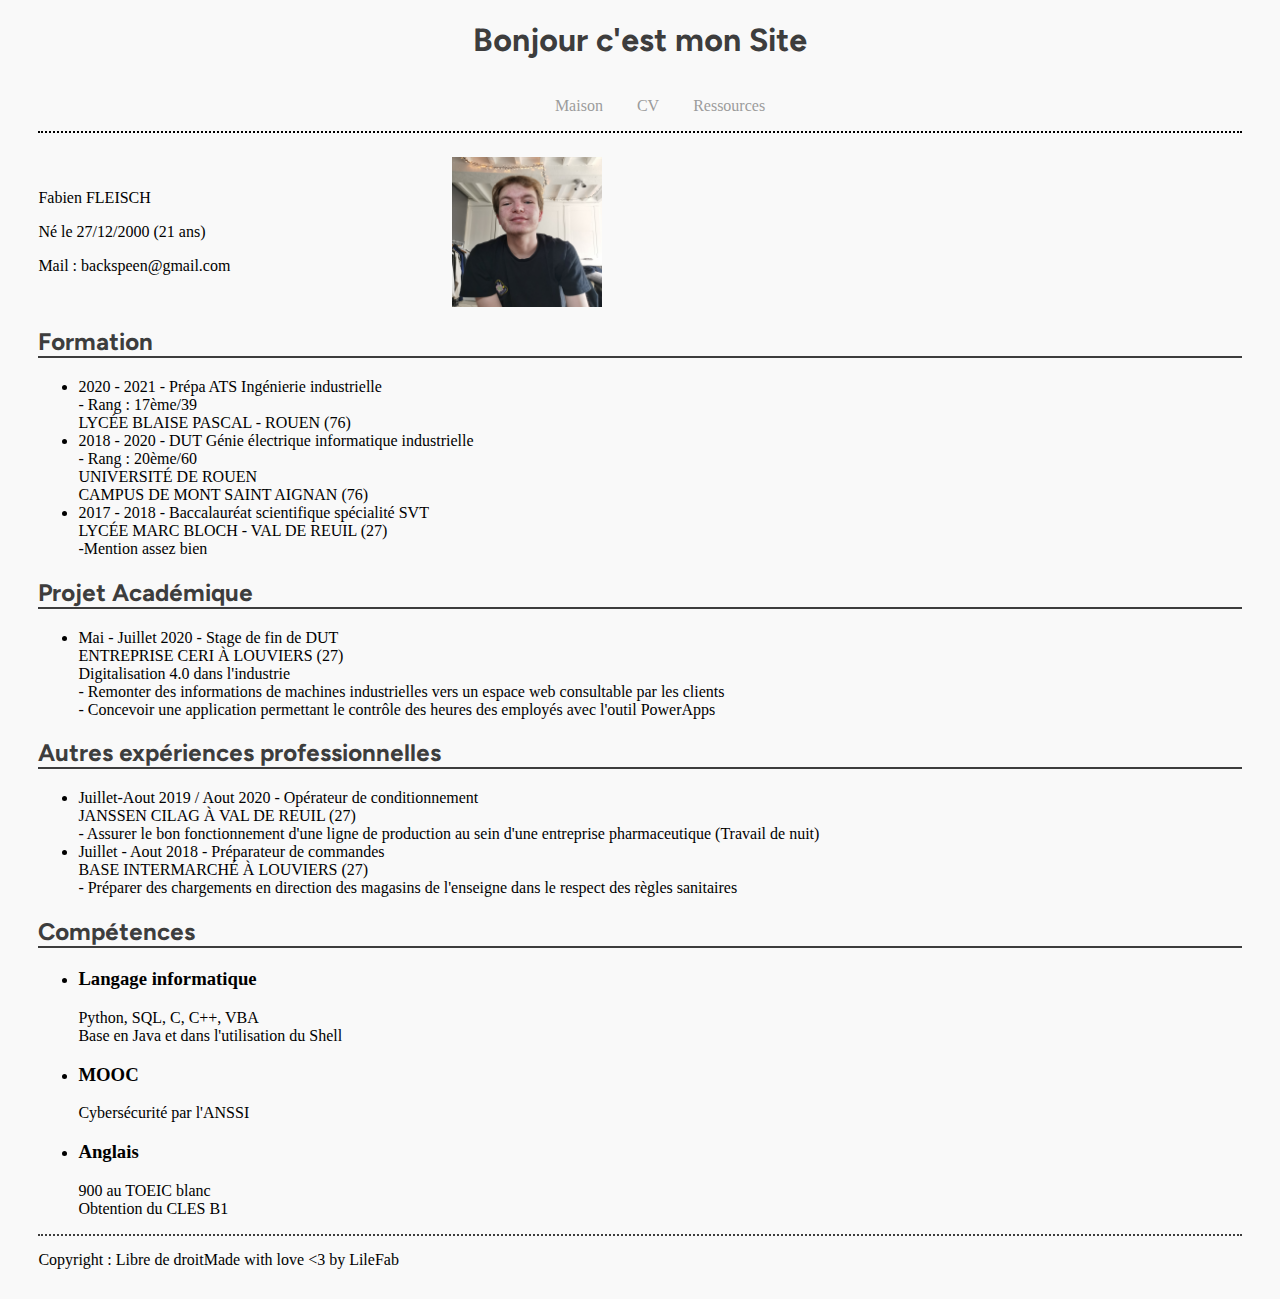
==== CV.html @ 09bcafa6 "fin du html_css" ====
<!DOCTYPE html>
<html>
<head>
    <meta charset="utf-8" />
    <title>CV Fabien Fleisch</title>
    <link rel="stylesheet" href="style.css">
</head>
<body>

  <h1 id="titre">Bonjour c'est mon Site</h1>
  <nav id="nav">
    <ul>
      <a href="./index.html">Maison</a>
      <a href="./CV.html">CV</a>
      <a href="">Ressources</a>
    </ul>
  </nav>
  <div id="topCV">
    <div>
      <p>Fabien FLEISCH</p>
      <p>Né le 27/12/2000 (21 ans)</p>
      <p>Mail : backspeen@gmail.com</p>   
    </div>
    <img style="height: 150px; width: 150px;" id="imgCV" src="./photofab.jpg" alt="Photo de fab"/>
  </div>  

  <p>
    <h2>
      Formation
    </h2>
    <ul>
      <li>
        2020 - 2021 - Prépa ATS Ingénierie industrielle<br>
        - Rang : 17ème/39<br>
        LYCÉE BLAISE PASCAL - ROUEN (76)
      </li>
      <li>
        2018 - 2020 - DUT Génie électrique informatique industrielle<br>
        - Rang : 20ème/60<br>
        UNIVERSITÉ DE ROUEN<br>
        CAMPUS DE MONT SAINT AIGNAN (76)
      </li>
      <li>
        2017 - 2018 - Baccalauréat scientifique spécialité SVT<br>
        LYCÉE MARC BLOCH - VAL DE REUIL (27)<br>
        -Mention assez bien
      </li>
    </ul>
  </p>

  <p>
    <h2>
      Projet Académique
    </h2>
    <ul>
      <li>
        Mai - Juillet 2020 - Stage de fin de DUT<br>
        ENTREPRISE CERI À LOUVIERS (27)<br>
        Digitalisation 4.0 dans l'industrie<br>
        - Remonter des informations de machines industrielles
        vers un espace web consultable par les clients<br>
        - Concevoir une application permettant le contrôle des
        heures des employés avec l'outil PowerApps
      </li>
    </ul>
  </p>

  <p>
    <h2>
      Autres expériences professionnelles
    </h2>
    <ul>
      <li>
        Juillet-Aout 2019 / Aout 2020 - Opérateur de conditionnement<br>
        JANSSEN CILAG À VAL DE REUIL (27)<br>
        - Assurer le bon fonctionnement d'une ligne de
        production au sein d'une entreprise
        pharmaceutique (Travail de nuit)
      </li>
      <li>
        Juillet - Aout 2018 - Préparateur de commandes<br>
        BASE INTERMARCHÉ À LOUVIERS (27)<br>
        - Préparer des chargements en direction
        des magasins de l'enseigne dans le respect
        des règles sanitaires
      </li>
    </ul>
  </p>

  <p>
    <h2>Compétences</h2>
    <ul>
      <li>
        <h3>
          Langage informatique
        </h3>
        Python, SQL, C, C++, VBA<br>
        Base en Java et dans l'utilisation du Shell
      </li>
      <li>
        <h3>
          MOOC
        </h3>
        Cybersécurité par l'ANSSI
      </li>
      <li>
        <h3>
          Anglais
        </h3>
        900 au TOEIC blanc<br>
        Obtention du CLES B1
      </li>
    </ul>
  </p>
  <footer>
    <div id="gauchefooter">Copyright : Libre de droit</div>
    <div id="droitefooter">Made with love &lt3 by LileFab</div>
  </footer>
</body>
</html>
---- style.css ----
#titre {
  color: #3d3d3d  ;
  text-align: center;
  font-family: "figtreebold";
}

#nav {
  align-content: center;
  text-align: center;
  display: block;
  margin-left: auto;
  margin-right: auto;
  margin-bottom: 2%;
  border-bottom: 2px dotted black;
}

.content {
  text-align: justify;

}

#nav a {
  text-decoration: none;
  justify-content: space-between;
  margin-left: 15px;
  margin-right: 15px;
  color: #9c9c9c;
}

#nav a:hover {
color: #d67e6e
}

#nav a::selection {
  color: #bc5845;
}

#contact {
  border: 2px dotted #d67e6e;
  padding: 15px 15px 15px 15px;
  display: flex;
  flex-direction: column;
  height: 30vh;
  width: 50vw;
}

#centenuContact {
  display: flex;
  flex-direction: row;
  height: 30vh;
  justify-content: space-between;
}

#droitefooter {
  display: flex;
  justify-content: right;
}

#gauchefooter {
  display: flex;
  justify-content: left;
}

#topCV {
  display: flex;
  flex-direction: row;
  align-items: center;
  width: 100%;
}

#imgCV {
  margin-left: auto;
  margin-right: 50vw;
  position: relative;
}

body {
  background-color: #f9f9f9;
  font-family: "figtreelight";
  margin-left: 3%;
  margin-right: 3%;
}

label {
  color: #bc5845;
}

h2 {
  color: #3d3d3d  ;
  font-family: "figtreebold";
  border-bottom: 2px solid #3d3d3d;
}

img {
  width: 30vw;
}

input {
  margin-bottom: 5px;
}

footer {
  display: flex;
  flex-direction: row;
  padding-top: 15px;
  border-top: #3d3d3d 2px dotted;
  bottom: 0;
  width: 94vw;
  height: 2.5rem;          /* Footer height */
}

#code {
  background-color: #9c9c9c;
}
@font-face {
  font-family: "figtreebold";
  src: url("Figtree-Bold.ttf");
}

@font-face {
  font-family: "Figtree-Light.ttf";
  src: url("figtreelight");
}
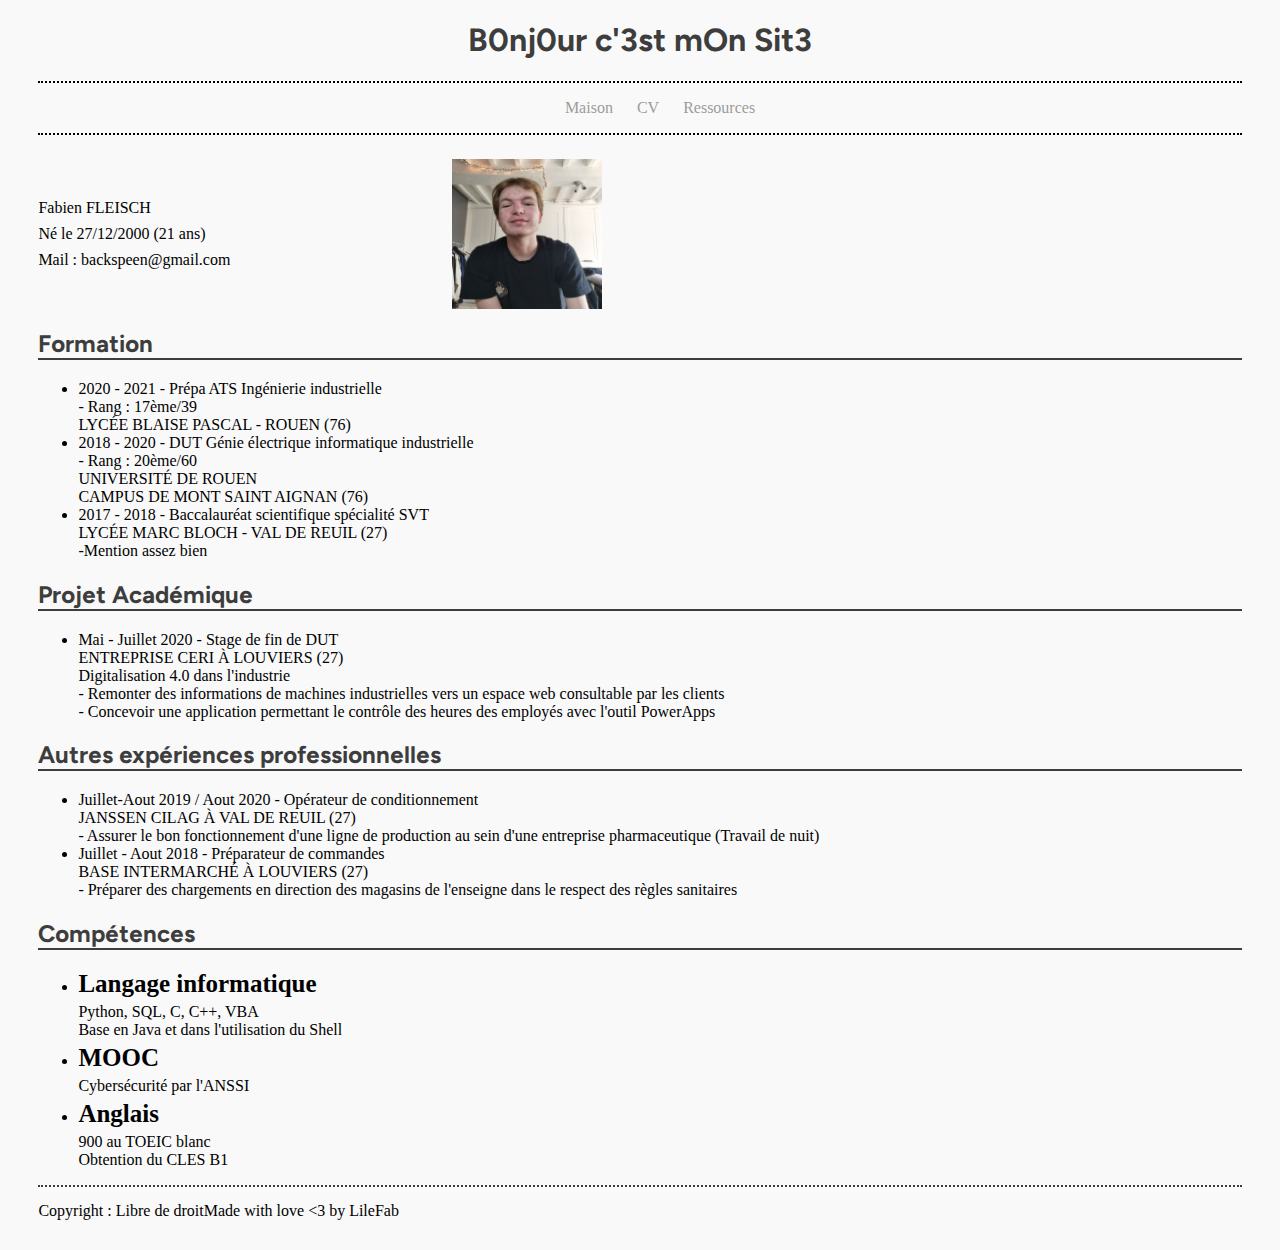
==== commit 93c2b619: "Amélioration visuelles" ====
--- a/CV.html
+++ b/CV.html
@@ -7,12 +7,12 @@
 </head>
 <body>
 
-  <h1 id="titre">Bonjour c'est mon Site</h1>
+  <h1 id="titre">B0nj0ur c'3st mOn Sit3</h1>
   <nav id="nav">
     <ul>
       <a href="./index.html">Maison</a>
       <a href="./CV.html">CV</a>
-      <a href="">Ressources</a>
+      <a href="./ressources.html">Ressources</a>
     </ul>
   </nav>
   <div id="topCV">
--- a/style.css
+++ b/style.css
@@ -12,18 +12,19 @@
   margin-right: auto;
   margin-bottom: 2%;
   border-bottom: 2px dotted black;
+  border-top: 2px dotted black;
+
 }
 
 .content {
   text-align: justify;
-
 }
 
 #nav a {
   text-decoration: none;
   justify-content: space-between;
-  margin-left: 15px;
-  margin-right: 15px;
+  margin-left: 10px;
+  margin-right: 10px;
   color: #9c9c9c;
 }
 
@@ -52,12 +53,10 @@
 }
 
 #droitefooter {
-  display: flex;
   justify-content: right;
 }
 
 #gauchefooter {
-  display: flex;
   justify-content: left;
 }
 
@@ -91,6 +90,17 @@
   border-bottom: 2px solid #3d3d3d;
 }
 
+h3 {
+  font-size: 25px;
+  margin-top: 5px;
+  margin-bottom: 5px;
+}
+
+p {
+  margin-top: 8px;
+  margin-bottom: 8px;
+}
+
 img {
   width: 30vw;
 }
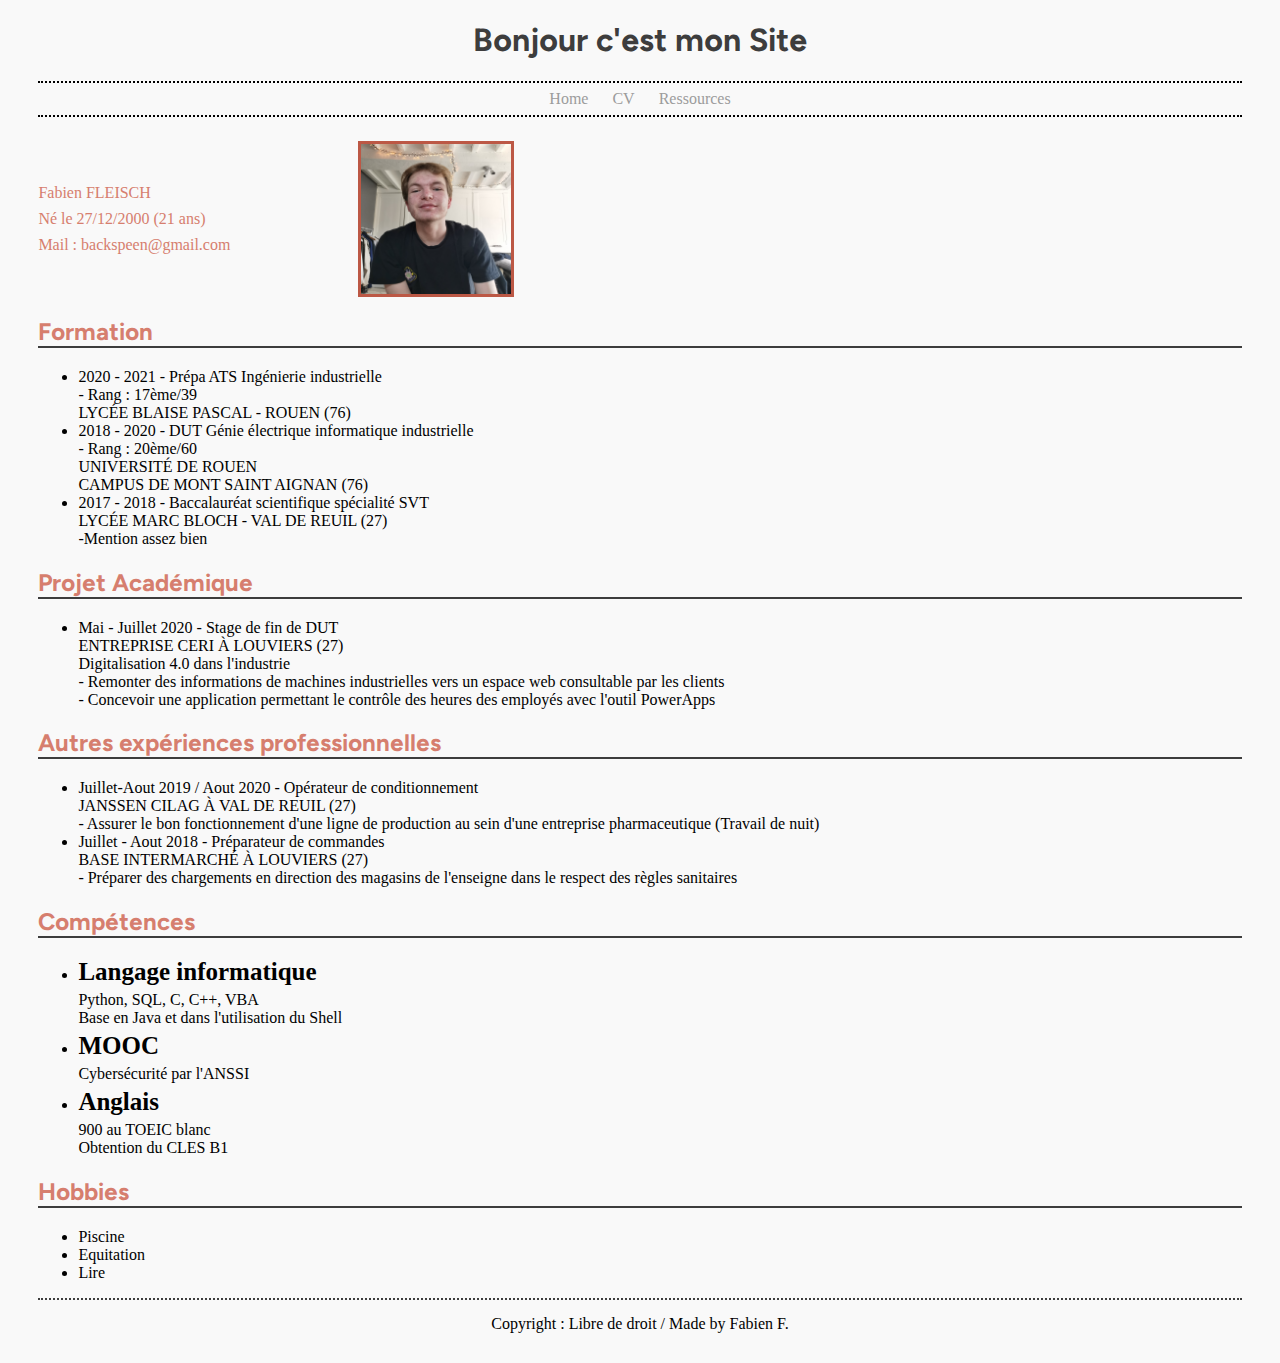
==== commit 0f24bf9f: "Post correction pré responsive" ====
--- a/CV.html
+++ b/CV.html
@@ -1,30 +1,26 @@
 <!DOCTYPE html>
-<html>
+<html lang="fr">
 <head>
-    <meta charset="utf-8" />
+    <meta charset="utf-8">
     <title>CV Fabien Fleisch</title>
     <link rel="stylesheet" href="style.css">
 </head>
 <body>
 
-  <h1 id="titre">B0nj0ur c'3st mOn Sit3</h1>
+  <h1 id="titre">Bonjour c'est mon Site</h1>
   <nav id="nav">
-    <ul>
-      <a href="./index.html">Maison</a>
+      <a href="./index.html">Home</a>
       <a href="./CV.html">CV</a>
       <a href="./ressources.html">Ressources</a>
-    </ul>
   </nav>
   <div id="topCV">
-    <div>
+    <div id="civilState">
       <p>Fabien FLEISCH</p>
       <p>Né le 27/12/2000 (21 ans)</p>
       <p>Mail : backspeen@gmail.com</p>   
     </div>
-    <img style="height: 150px; width: 150px;" id="imgCV" src="./photofab.jpg" alt="Photo de fab"/>
+    <img style="height: 150px; width: 150px;" id="imgCV" src="./photofab.jpg" alt="Photo de fab">
   </div>  
-
-  <p>
     <h2>
       Formation
     </h2>
@@ -46,9 +42,7 @@
         -Mention assez bien
       </li>
     </ul>
-  </p>
 
-  <p>
     <h2>
       Projet Académique
     </h2>
@@ -63,9 +57,7 @@
         heures des employés avec l'outil PowerApps
       </li>
     </ul>
-  </p>
 
-  <p>
     <h2>
       Autres expériences professionnelles
     </h2>
@@ -85,9 +77,7 @@
         des règles sanitaires
       </li>
     </ul>
-  </p>
 
-  <p>
     <h2>Compétences</h2>
     <ul>
       <li>
@@ -111,10 +101,14 @@
         Obtention du CLES B1
       </li>
     </ul>
-  </p>
+    <h2>Hobbies</h2>
+    <ul>
+      <li>Piscine</li>
+      <li>Equitation</li>
+      <li>Lire</li>
+    </ul>
   <footer>
-    <div id="gauchefooter">Copyright : Libre de droit</div>
-    <div id="droitefooter">Made with love &lt3 by LileFab</div>
+    <div id="textFooter">Copyright : Libre de droit / Made by Fabien F.</div>
   </footer>
 </body>
 </html>--- a/style.css
+++ b/style.css
@@ -5,6 +5,8 @@
 }
 
 #nav {
+  padding-top: 7px;
+  padding-bottom: 7px;
   align-content: center;
   text-align: center;
   display: block;
@@ -13,7 +15,6 @@
   margin-bottom: 2%;
   border-bottom: 2px dotted black;
   border-top: 2px dotted black;
-
 }
 
 .content {
@@ -49,15 +50,10 @@
   display: flex;
   flex-direction: row;
   height: 30vh;
-  justify-content: space-between;
 }
 
-#droitefooter {
-  justify-content: right;
-}
-
-#gauchefooter {
-  justify-content: left;
+#textFooter {
+  text-align: center;
 }
 
 #topCV {
@@ -68,16 +64,20 @@
 }
 
 #imgCV {
-  margin-left: auto;
-  margin-right: 50vw;
   position: relative;
+  border: 3px #bc5845 solid;
+}
+
+#civilState {
+  width: 25vw;
+  color: #d67e6e;
 }
 
 body {
   background-color: #f9f9f9;
   font-family: "figtreelight";
   margin-left: 3%;
-  margin-right: 3%;
+  margin-right: 3%
 }
 
 label {
@@ -88,6 +88,7 @@
   color: #3d3d3d  ;
   font-family: "figtreebold";
   border-bottom: 2px solid #3d3d3d;
+  color: #d67e6e;
 }
 
 h3 {
@@ -110,11 +111,8 @@
 }
 
 footer {
-  display: flex;
-  flex-direction: row;
   padding-top: 15px;
   border-top: #3d3d3d 2px dotted;
-  bottom: 0;
   width: 94vw;
   height: 2.5rem;          /* Footer height */
 }
